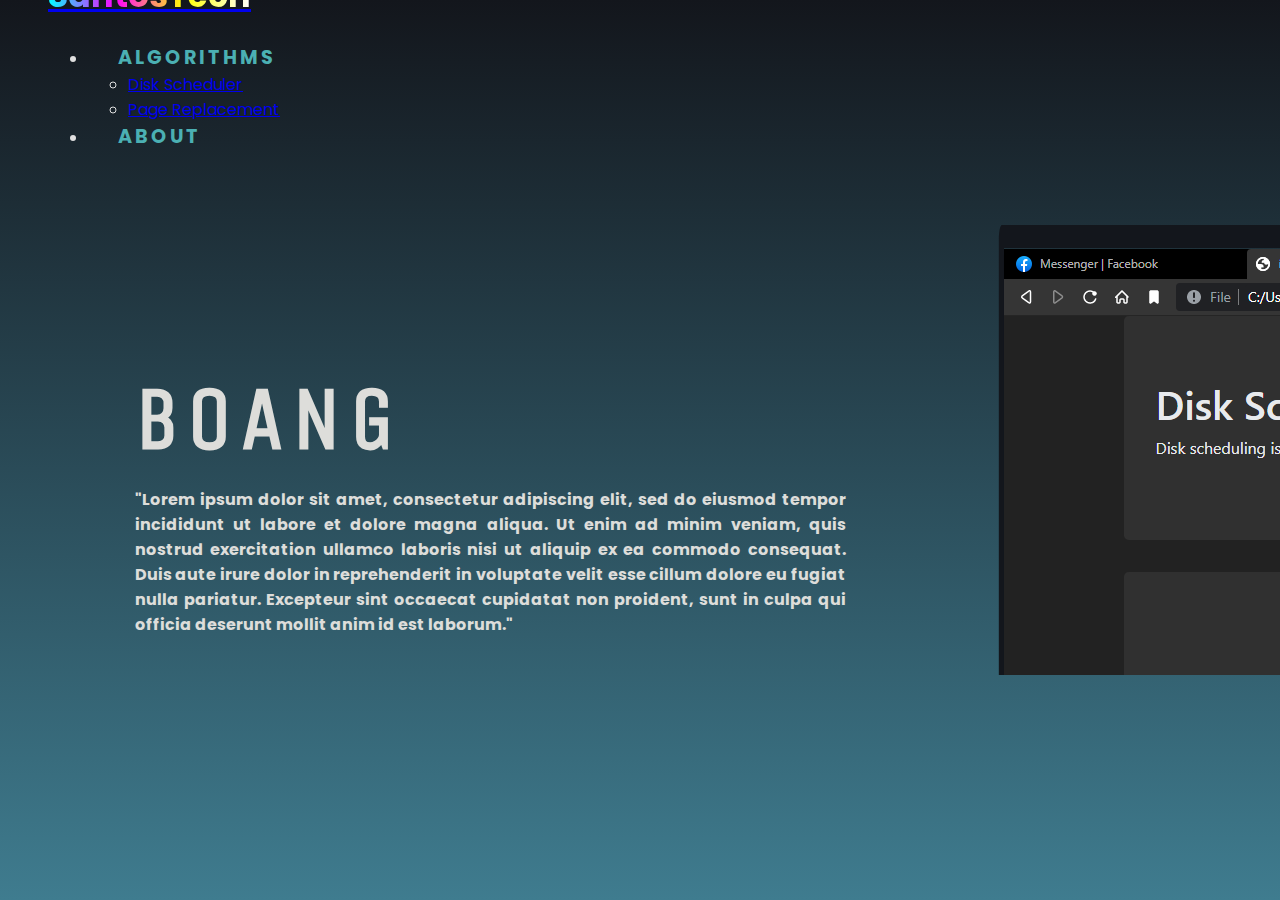
==== index.html @ 7bb3dfbf "INPUT FOCUS" ====
<!DOCTYPE html>
<meta charset="utf-8" name="viewport" content="width=device-width, initial-scale=1.0">
<html>

<head>
  <link href="https://cdn.jsdelivr.net/npm/bootstrap@5.0.1/dist/css/bootstrap.min.css" rel="stylesheet" integrity="sha384-+0n0xVW2eSR5OomGNYDnhzAbDsOXxcvSN1TPprVMTNDbiYZCxYbOOl7+AMvyTG2x" crossorigin="anonymous">
  <link rel="stylesheet" href="styles/index.css">
</head>

<body>
  <nav class="navbar navbar-expand-lg navbar-dark bg-light">
    <div class="container-fluid">

      <button class="navbar-toggler" type="button" data-bs-toggle="collapse" data-bs-target="#navbarNavDropdown" aria-controls="navbarNavDropdown" aria-expanded="false" aria-label="Toggle navigation">
        <span class="navbar-toggler-icon"></span>
      </button>
      <div class="collapse navbar-collapse" id="navbarNavDropdown">
        <div class="navbar-nav me-auto mb-2 mb-lg-0">

            <a class="navbar-brand" href="#"><h1 class="brand">SantosTech</h1></a>

        </div>
        <ul class="navbar-nav">
          <li class="nav-item dropdown">
            <a class="nav-link dropdown-toggle" href="#" id="navbarDropdownMenuLink" role="button" data-bs-toggle="dropdown" aria-expanded="false">
              ALGORITHMS
            </a>
            <ul class="dropdown-menu" aria-labelledby="navbarDropdownMenuLink">
              <li><a class="dropdown-item" href="disk.html">Disk Scheduler</a></li>
              <li><a class="dropdown-item" href="page.html">Page Replacement</a></li>
            </ul>
          </li>
          <li class="nav-item">
            <a class="nav-link" href="about.html">ABOUT</a>
          </li>
        </ul>
      </div>
    </div>
  </nav>
  <section id="desc-container">
    <div class="desc">
      <h1>BOANG </h1>
      <p>"Lorem ipsum dolor sit amet, consectetur adipiscing elit, sed do eiusmod tempor incididunt ut labore
        et dolore magna aliqua. Ut enim ad minim veniam, quis nostrud exercitation ullamco laboris nisi ut aliquip ex ea
        commodo consequat. Duis aute irure dolor in reprehenderit in voluptate velit esse cillum dolore eu fugiat nulla pariatur.
        Excepteur sint occaecat cupidatat non proident, sunt in culpa qui officia deserunt mollit anim id est laborum."</p>
    </div>
    <div id="laptop">
      <div id="myCarousel" class="carousel slide" data-bs-ride="carousel">
        <div class="carousel-inner">
          <div class="carousel-item active">
            <img src="res/1.png" class="d-block w-100" alt="...">
          </div>
          <div class="carousel-item">
            <img src="res/2.png" class="d-block w-100" alt="...">
          </div>
          <div class="carousel-item">
            <img src="res/3.png" class="d-block w-100" alt="...">
          </div>
        </div>
      </div>
    </div>
  </section>

  <script src="https://cdn.jsdelivr.net/npm/bootstrap@5.0.1/dist/js/bootstrap.bundle.min.js" integrity="sha384-gtEjrD/SeCtmISkJkNUaaKMoLD0//ElJ19smozuHV6z3Iehds+3Ulb9Bn9Plx0x4" crossorigin="anonymous"></script>

  <script type="text/javascript">
    var myCarousel = document.querySelector('#myCarousel')
    var carousel = new bootstrap.Carousel(myCarousel, {
      interval: 1500,
      wrap: false
    })
  </script>
</body>

</html>
---- styles/index.css ----
@import url('https://fonts.googleapis.com/css2?family=Poppins:wght@300&display=swap');
@import url('https://fonts.googleapis.com/css2?family=Unica+One&display=swap');

html, body {
  padding: 0;
  margin: 0;
  height: 100vh;
  width: 100vw;
  font-family: Poppins;
  position: absolute;
  background: linear-gradient(180deg, #13161c, #3f7c8f);
  overflow-x: hidden;
  color: #e0e0e0;
  scrollbar-width: none; /* Firefox */
  -ms-overflow-style: none;  /* Internet Explorer 10+ */
}

body{
  animation: ease-out slideLeftToRight .5s;
}

::-webkit-scrollbar {
    width: 0;  /* Remove scrollbar space */
    background: transparent;  /* Optional: just make scrollbar invisible */
}
/* Optional: show position indicator in red */
::-webkit-scrollbar-thumb {
    background: #FF0000;
}

@keyframes slideLeftToRight {
  0% {
    transform: translate(30%);
    opacity: 0;
  }

  100% {
    transform: translate(0%);
    opacity: 1;
  }
}

.navbar{
  position: absolute!important;
}

nav {
  display: flex;
  justify-content: space-between;
  align-items: center;
  padding: 0em 2em;
  margin: 0em 1em;
  height: 91px;
  width: 100vw;
  z-index: 2;
}

.brand{
  width: max-content;
  font-weight: bolder;
  font-size: 33px;
  background: linear-gradient(to right, #00ffff, #ff00ff, #ffff00, #ffffff);
  -webkit-text-fill-color: transparent;
  -webkit-background-clip: text;
}

.bg-light{
  background-color: transparent!important;
}

.nav-link{
  font-weight: bolder;
  margin: 0 30px;
  font-size: 1.2em!important;
  letter-spacing: 3px;
  text-decoration: none;
  color: #4bb0b3!important;
  transition: ease-in .3s;
}

#taas {
  list-style: none;
}

#taas li {
  font-size: 1.5em;
  letter-spacing: .2em;
  display: inline-block;
  margin: 0 1em;
}

#desc-container {
  position: absolute;
  display: flex;
  justify-content: space-evenly;
  flex-direction: row;
  align-items: center;
  height: 100vh;
}

.desc {
  display: flex;
  flex-direction: column;
  margin: 0 2em;
  padding: 0 1em;
  width: 40%;
}

.desc h1 {
  font-family: 'Unica one', sans-serif;
  font-size: 5.5em;
  padding-top: .7em;
  margin-bottom: 0;
  letter-spacing: .1em;
  color: #ddddda;
}

.desc p {
  text-align: justify;
  text-justify: inter-word;
  font-weight: bolder;
  color: #ddddda;
}

#laptop {
  width: 40%;
  height: 50%;
  overflow: hidden;
  display: flex;
  flex-direction: column;
  align-items: center;
}

#myCarousel {
  width: 100%;
}

#myCarousel img {
  object-fit: fill;
  border: 24px solid white;
  border-image: url("../res/computer-laptop.svg") 5% 14% 10% 14% stretch;
}

.with-circle{
  padding: .5em .7em;
  border: 2px solid #3f7c8f;
  border-radius: 2em;
}

@media (max-width: 999px) {
  nav{
    margin: 0;
    min-height: 91px;
    height: max-content;
  }

  .navbar{
    background-color: rgba(0,0,0,.5)!important;
    position: relative!important;
  }

  #desc-container {
    position: absolute;
    display: flex;
    flex-direction: column-reverse;
    width: 100%;
  }

  .desc {
    width: 90%;
    text-align: center;
  }

  #laptop {
    display: block;
    width: 50%;
    height: 300px!important;
    margin-top: 91px;
  }
}

/*
.welcome{
position: relative;
z-index: 1;
width: 100vw;
height: 100vh;
display: flex;
animation: ease-out slideLeftToRight .5s;
}

@keyframes slideLeftToRight{
0%{
  transform: translate(30%);
  opacity: 0;
}
100%{
  transform: translate(0%);
  opacity: 1;
}
}

.welcome{
display: block;
}

.Greetings{
text-align: center;
margin: 0 1em;
}

.Greetings h1{
font-size: 95px;
margin: 0 .5em;
padding-top: .5em;
padding-bottom: .5em;
letter-spacing: 10px;
color: #ffffff;
animation: animate 2.5s ease-in-out infinite alternate;
}
@keyframes animate {
from{
  text-shadow: 0 0 5px #00fcf4;
}
to{
  text-shadow: 0 0 25px #73ed2d,
              0 0 15px #0aceff,
              0 0 10px #03f8fc;
}
}


.Greetings p{
font-weight: bolder;
font-size: 25px;
margin: 0 1em;
color: #96d2e3;
}

.lahat{
display: flex;
flex-direction: row;
justify-content: center;
}

.First-Card, .Second-Card{
border: 2px black;
overflow: hidden;
width: 23em;
border-radius: 1em;
border-radius: : 1em;
overflow: hidden;
margin: 1.5em 1.5em;
background-color:#d7e9f5;
}

.First-Card p, .Second-Card p{
text-align: center;
font-size: 1.5rem;
font-weight: bolder;
color: #202f40;
}

#start{
cursor: pointer;
display: flex;
justify-content: center;
color:  #202f40;
font-weight: bolder;
letter-spacing: 1em;
text-decoration: none;
padding: 20px;
background-color:#bac3d1;
overflow: hidden;
font-weight: bolder;
transition: ease 1s;
}

#start:hover{
background-color: #8b96a6;
color: #ccfeff;
}
*/
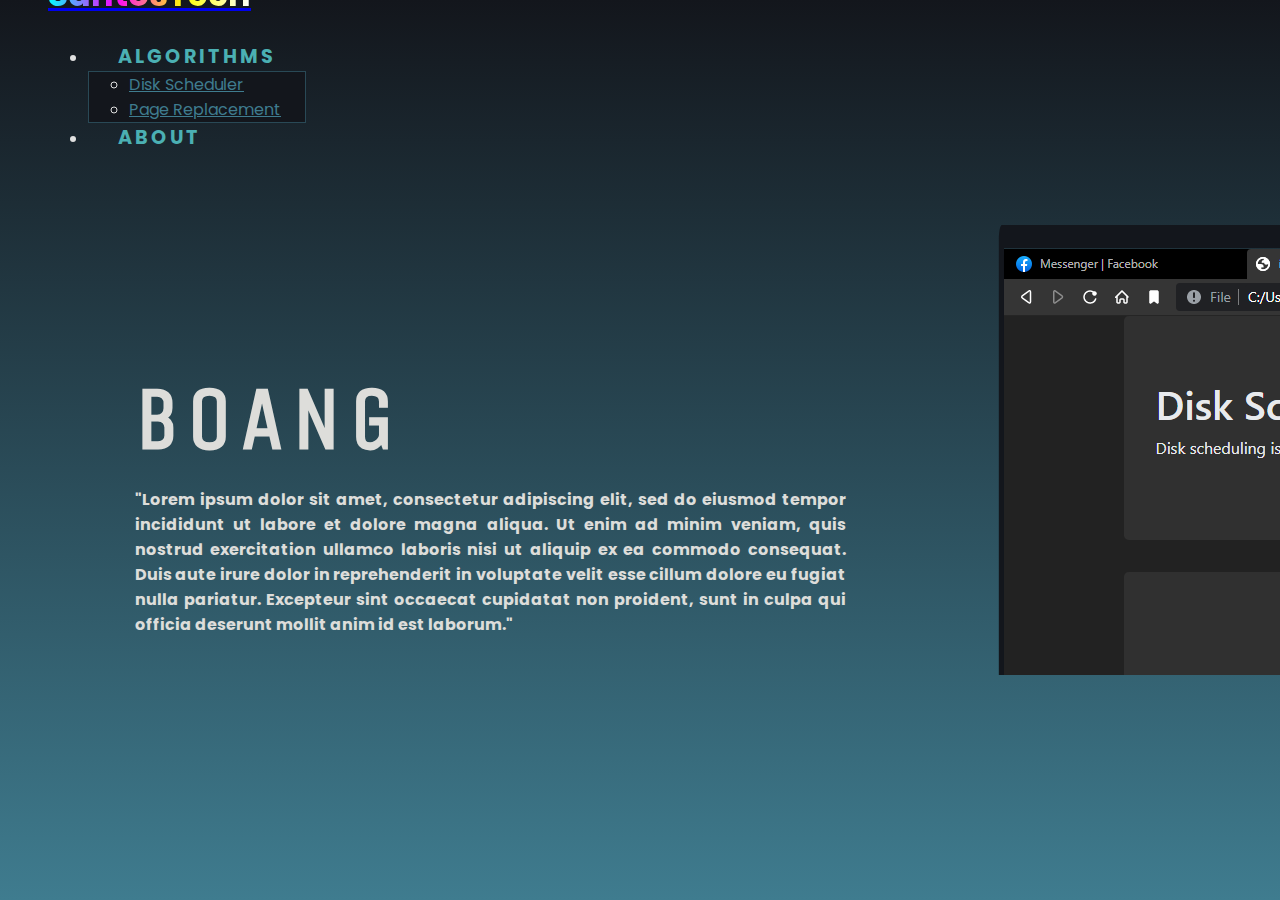
==== commit 7964149f: "Dropdown" ====
--- a/index.html
+++ b/index.html
@@ -8,7 +8,7 @@
 </head>
 
 <body>
-  <nav class="navbar navbar-expand-lg navbar-dark bg-light">
+  <nav class="navbar navbar-expand-lg navbar-dark bg-dark">
     <div class="container-fluid">
 
       <button class="navbar-toggler" type="button" data-bs-toggle="collapse" data-bs-target="#navbarNavDropdown" aria-controls="navbarNavDropdown" aria-expanded="false" aria-label="Toggle navigation">
@@ -25,7 +25,7 @@
             <a class="nav-link dropdown-toggle" href="#" id="navbarDropdownMenuLink" role="button" data-bs-toggle="dropdown" aria-expanded="false">
               ALGORITHMS
             </a>
-            <ul class="dropdown-menu" aria-labelledby="navbarDropdownMenuLink">
+            <ul class="dropdown-menu dropdown-bg" aria-labelledby="navbarDropdownMenuLink">
               <li><a class="dropdown-item" href="disk.html">Disk Scheduler</a></li>
               <li><a class="dropdown-item" href="page.html">Page Replacement</a></li>
             </ul>
--- a/styles/index.css
+++ b/styles/index.css
@@ -64,8 +64,20 @@
   -webkit-background-clip: text;
 }
 
-.bg-light{
+.bg-dark{
   background-color: transparent!important;
+}
+
+.dropdown-bg{
+  background-color: #13161c!important;
+}
+
+.dropdown-menu{
+  border: 1px solid rgba(63, 124, 143,.5);
+}
+
+.dropdown-item{
+  color: #3f7c8f;
 }
 
 .nav-link{
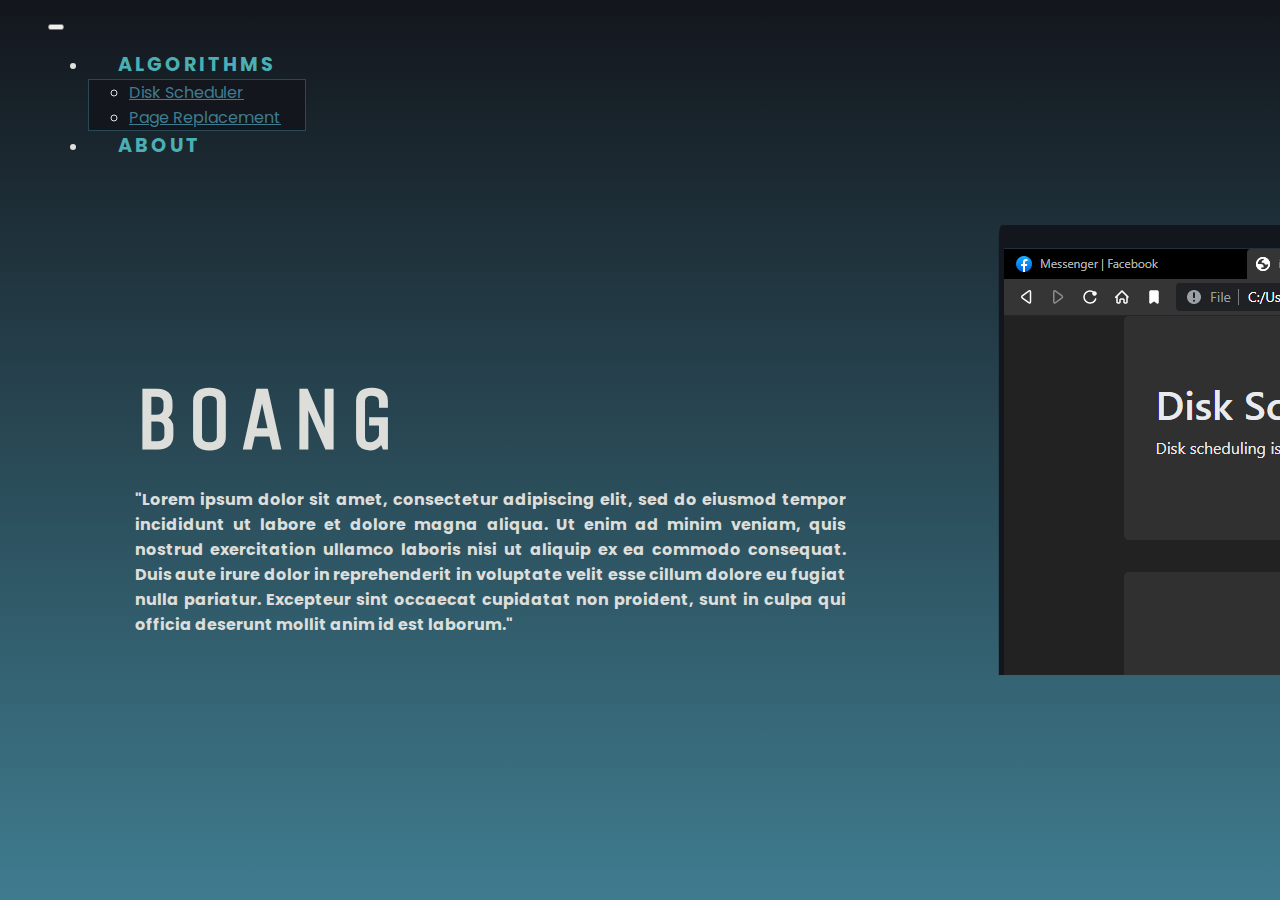
==== commit f7fe7a27: "DISK DROPDOWN" ====
--- a/index.html
+++ b/index.html
@@ -5,21 +5,19 @@
 <head>
   <link href="https://cdn.jsdelivr.net/npm/bootstrap@5.0.1/dist/css/bootstrap.min.css" rel="stylesheet" integrity="sha384-+0n0xVW2eSR5OomGNYDnhzAbDsOXxcvSN1TPprVMTNDbiYZCxYbOOl7+AMvyTG2x" crossorigin="anonymous">
   <link rel="stylesheet" href="styles/index.css">
+  <link rel="stylesheet" href="styles/navbar.css">
 </head>
 
 <body>
-  <nav class="navbar navbar-expand-lg navbar-dark bg-dark">
+  <nav class="navbar navbar-index navbar-expand-lg navbar-dark bg-dark">
     <div class="container-fluid">
+      <a class="navbar-brand" href="#"><h1 class="brand">SantosTech</h1></a>
 
       <button class="navbar-toggler" type="button" data-bs-toggle="collapse" data-bs-target="#navbarNavDropdown" aria-controls="navbarNavDropdown" aria-expanded="false" aria-label="Toggle navigation">
         <span class="navbar-toggler-icon"></span>
       </button>
       <div class="collapse navbar-collapse" id="navbarNavDropdown">
-        <div class="navbar-nav me-auto mb-2 mb-lg-0">
-
-            <a class="navbar-brand" href="#"><h1 class="brand">SantosTech</h1></a>
-
-        </div>
+        <div class="navbar-nav me-auto mb-2 mb-lg-0"> </div>
         <ul class="navbar-nav">
           <li class="nav-item dropdown">
             <a class="nav-link dropdown-toggle" href="#" id="navbarDropdownMenuLink" role="button" data-bs-toggle="dropdown" aria-expanded="false">
--- a/styles/index.css
+++ b/styles/index.css
@@ -40,56 +40,6 @@
   }
 }
 
-.navbar{
-  position: absolute!important;
-}
-
-nav {
-  display: flex;
-  justify-content: space-between;
-  align-items: center;
-  padding: 0em 2em;
-  margin: 0em 1em;
-  height: 91px;
-  width: 100vw;
-  z-index: 2;
-}
-
-.brand{
-  width: max-content;
-  font-weight: bolder;
-  font-size: 33px;
-  background: linear-gradient(to right, #00ffff, #ff00ff, #ffff00, #ffffff);
-  -webkit-text-fill-color: transparent;
-  -webkit-background-clip: text;
-}
-
-.bg-dark{
-  background-color: transparent!important;
-}
-
-.dropdown-bg{
-  background-color: #13161c!important;
-}
-
-.dropdown-menu{
-  border: 1px solid rgba(63, 124, 143,.5);
-}
-
-.dropdown-item{
-  color: #3f7c8f;
-}
-
-.nav-link{
-  font-weight: bolder;
-  margin: 0 30px;
-  font-size: 1.2em!important;
-  letter-spacing: 3px;
-  text-decoration: none;
-  color: #4bb0b3!important;
-  transition: ease-in .3s;
-}
-
 #taas {
   list-style: none;
 }
@@ -160,17 +110,6 @@
 }
 
 @media (max-width: 999px) {
-  nav{
-    margin: 0;
-    min-height: 91px;
-    height: max-content;
-  }
-
-  .navbar{
-    background-color: rgba(0,0,0,.5)!important;
-    position: relative!important;
-  }
-
   #desc-container {
     position: absolute;
     display: flex;
--- a/styles/navbar.css
+++ b/styles/navbar.css
@@ -0,0 +1,73 @@
+@import url('https://fonts.googleapis.com/css2?family=Poppins:wght@300&display=swap');
+@import url('https://fonts.googleapis.com/css2?family=Unica+One&display=swap');
+
+.navbar{
+  position: relative!important;
+}
+
+.navbar-index{
+  position: absolute!important;
+}
+
+nav {
+  display: flex;
+  justify-content: space-between;
+  align-items: center;
+  padding: 0em 2em;
+  margin: 0em 1em;
+  height: 91px;
+  width: 100vw;
+  z-index: 2;
+}
+
+.brand{
+  width: max-content;
+  font-weight: bolder;
+  font-size: 33px;
+  background: linear-gradient(to right, #00ffff, #ff00ff, #ffff00, #ffffff);
+  -webkit-text-fill-color: transparent;
+  -webkit-background-clip: text;
+}
+
+.bg-dark{
+  background-color: transparent!important;
+}
+
+.dropdown-bg{
+  background-color: #13161c!important;
+}
+
+.dropdown-menu{
+  border: 1px solid rgba(63, 124, 143,.5);
+}
+
+.dropdown-item{
+  color: #3f7c8f;
+}
+
+.nav-link{
+  font-weight: bolder;
+  margin: 0 30px;
+  font-size: 1.2em!important;
+  letter-spacing: 3px;
+  text-decoration: none;
+  color: #4bb0b3!important;
+  transition: ease-in .3s;
+}
+
+.disk-nav{
+  color: #222222!important;
+}
+
+@media (max-width: 999px) {
+  nav{
+    margin: 0;
+    min-height: 91px;
+    height: max-content;
+  }
+
+  .navbar{
+    background-color: rgba(0,0,0,.2)!important;
+    position: relative!important;
+  }
+}
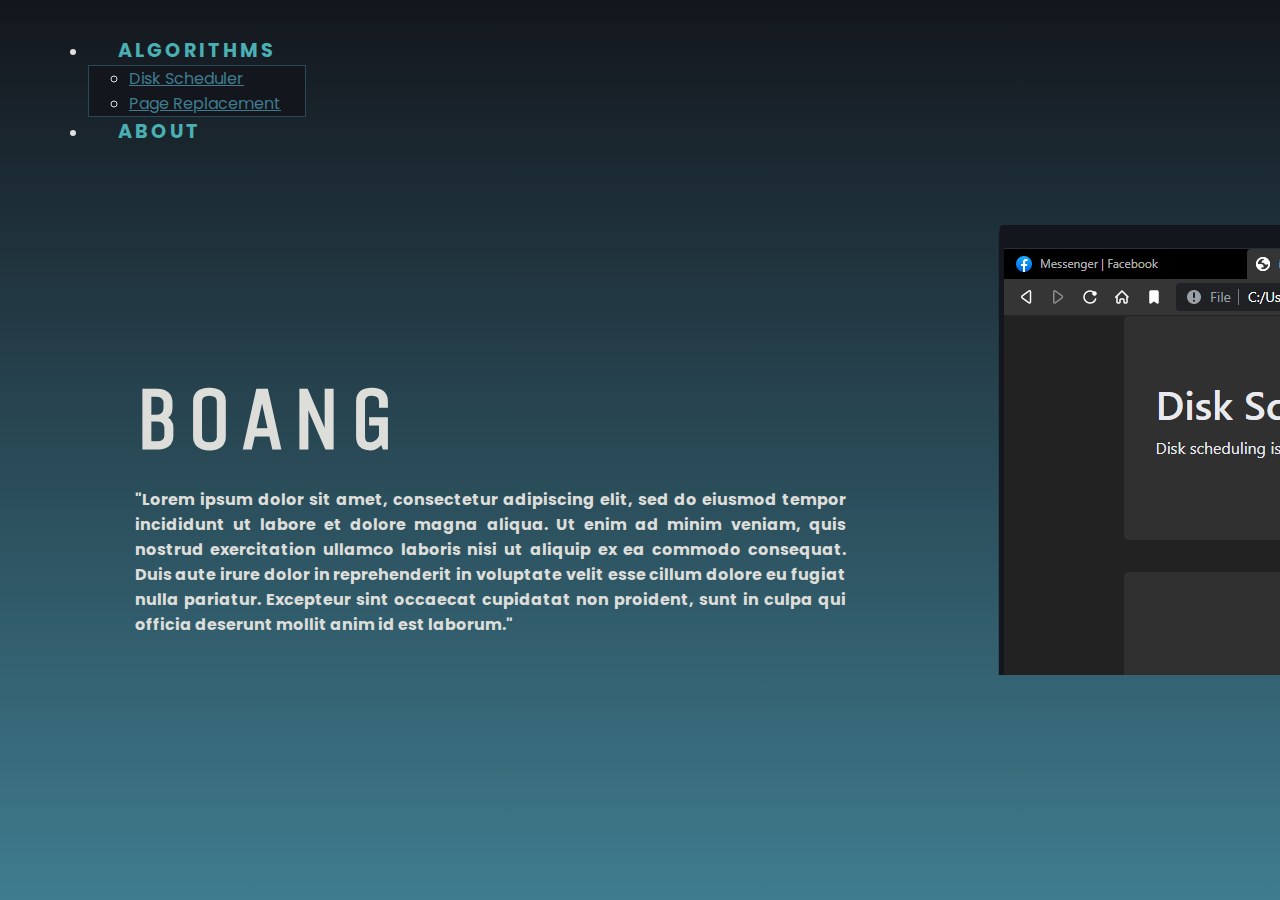
==== commit 1a8ed521: "+Logo" ====
--- a/index.html
+++ b/index.html
@@ -11,7 +11,10 @@
 <body>
   <nav class="navbar navbar-index navbar-expand-lg navbar-dark bg-dark">
     <div class="container-fluid">
-      <a class="navbar-brand" href="#"><h1 class="brand">SantosTech</h1></a>
+      <a class="navbar-brand d-flex" href="#">
+        <img src="res/logo.png" id="navbar-logo" alt="" width="48" height="48" class="d-inline-block align-text-top">
+        <h1 class="brand">SantosTech</h1>
+      </a>
 
       <button class="navbar-toggler" type="button" data-bs-toggle="collapse" data-bs-target="#navbarNavDropdown" aria-controls="navbarNavDropdown" aria-expanded="false" aria-label="Toggle navigation">
         <span class="navbar-toggler-icon"></span>
--- a/styles/navbar.css
+++ b/styles/navbar.css
@@ -1,5 +1,6 @@
 @import url('https://fonts.googleapis.com/css2?family=Poppins:wght@300&display=swap');
 @import url('https://fonts.googleapis.com/css2?family=Unica+One&display=swap');
+@import url('https://fonts.googleapis.com/css2?family=Alegreya+Sans+SC:wght@700&display=swap');
 
 .navbar{
   position: relative!important;
@@ -20,13 +21,26 @@
   z-index: 2;
 }
 
-.brand{
+.brand, .brand-algo{
   width: max-content;
-  font-weight: bolder;
-  font-size: 33px;
-  background: linear-gradient(to right, #00ffff, #ff00ff, #ffff00, #ffffff);
-  -webkit-text-fill-color: transparent;
+  font-size: 30px;
+  padding: 7px 10px;
+  -webkit-text-fill-color: #e0e0e0;
   -webkit-background-clip: text;
+  display: inline-flex;
+  font-family: 'Alegreya Sans SC', sans-serif;
+}
+
+.brand-algo{
+  -webkit-text-fill-color: #222222;
+}
+
+#navbar-logo{
+  filter: invert(85%) sepia(5%) saturate(6%) hue-rotate(61deg) brightness(600%) contrast(89%);
+}
+
+#navbar-logo-algo{
+  filter: invert(85%) sepia(36%) saturate(21%) hue-rotate(338deg) brightness(50%) contrast(89%);
 }
 
 .bg-dark{
@@ -59,6 +73,32 @@
   color: #222222!important;
 }
 
+.wave {
+  font-family: 'Poppins', sans-serif;
+  font-size: 1em;
+  margin: 0;
+  padding: 0;
+  background: #3f7c8f;
+  color: #222222;
+  margin-bottom: 5em;
+}
+
+.wave h2 {
+  margin-top: .7em;
+  text-align: center;
+  font-size: 4em;
+  color: #99e6e8;
+}
+
+.wave p {
+  text-align: center;
+  color: #99e6e8;
+  margin: auto;
+  margin-top: 1em;
+  width: 80%;
+}
+
+
 @media (max-width: 999px) {
   nav{
     margin: 0;
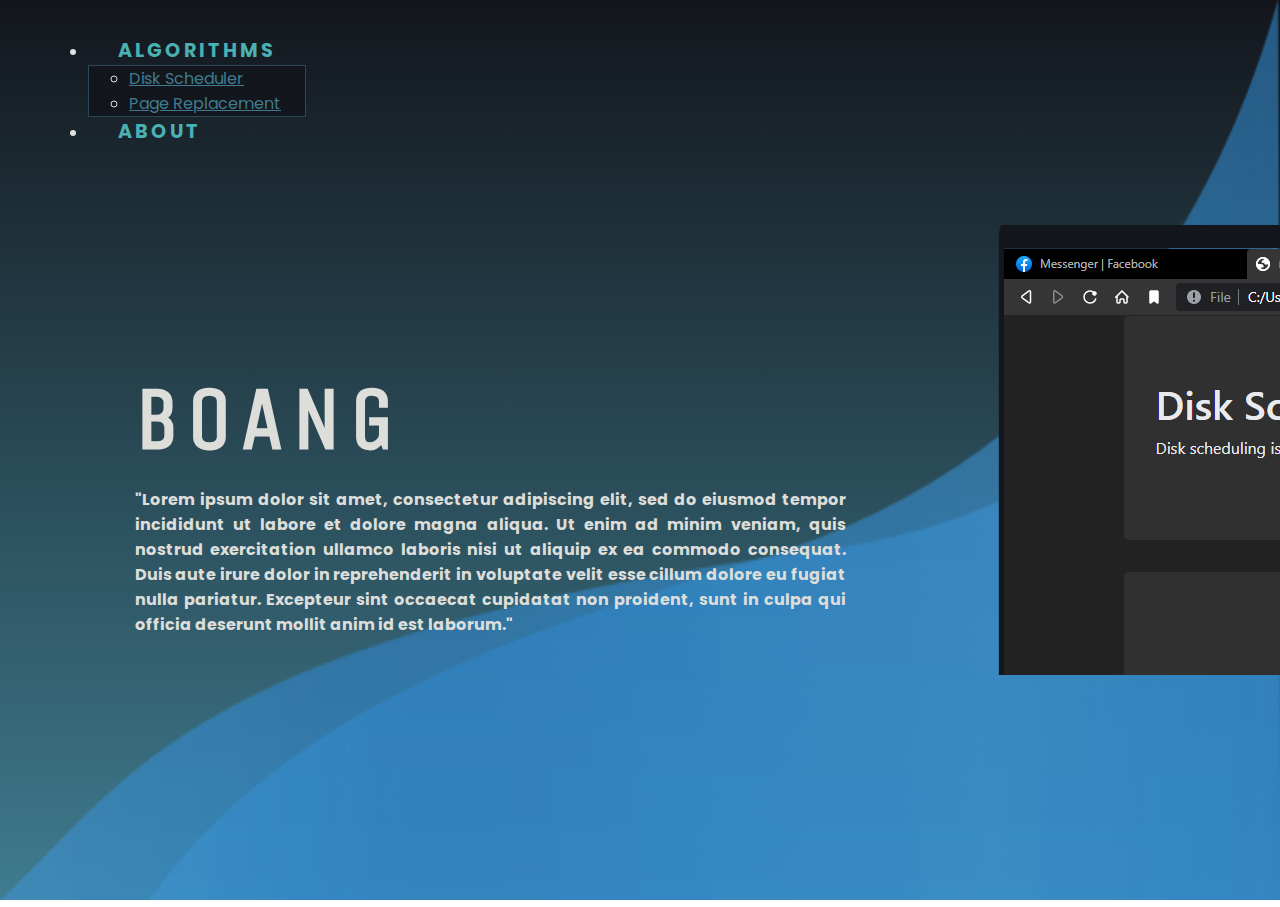
==== commit 7c599604: "Index" ====
--- a/index.html
+++ b/index.html
@@ -62,6 +62,7 @@
       </div>
     </div>
   </section>
+  <img src="res/wavy-effect.png" width="100%" height="100%" id="index-waves" alt="waves">
 
   <script src="https://cdn.jsdelivr.net/npm/bootstrap@5.0.1/dist/js/bootstrap.bundle.min.js" integrity="sha384-gtEjrD/SeCtmISkJkNUaaKMoLD0//ElJ19smozuHV6z3Iehds+3Ulb9Bn9Plx0x4" crossorigin="anonymous"></script>
 
--- a/styles/index.css
+++ b/styles/index.css
@@ -109,6 +109,11 @@
   border-radius: 2em;
 }
 
+#wave-index{
+  height: 100vw;
+  width: 100vh;
+}
+
 @media (max-width: 999px) {
   #desc-container {
     position: absolute;
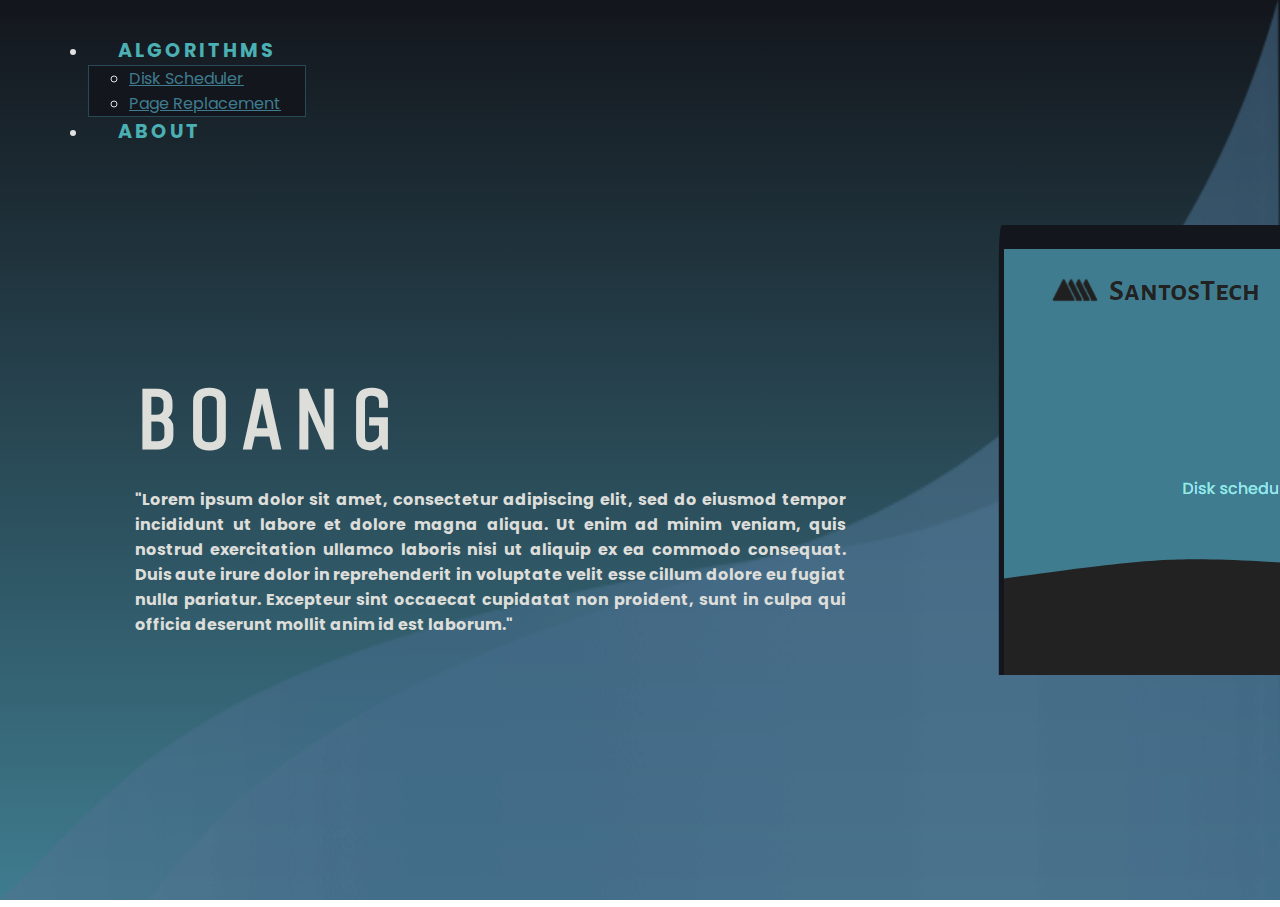
==== commit 1db67c28: "Carousel Images" ====
--- a/index.html
+++ b/index.html
@@ -50,13 +50,22 @@
       <div id="myCarousel" class="carousel slide" data-bs-ride="carousel">
         <div class="carousel-inner">
           <div class="carousel-item active">
-            <img src="res/1.png" class="d-block w-100" alt="...">
+            <img src="res/index-carousel/disk1.png" class="d-block w-100" alt="...">
           </div>
           <div class="carousel-item">
-            <img src="res/2.png" class="d-block w-100" alt="...">
+            <img src="res/index-carousel/disk2.png" class="d-block w-100" alt="...">
           </div>
           <div class="carousel-item">
-            <img src="res/3.png" class="d-block w-100" alt="...">
+            <img src="res/index-carousel/disk3.png" class="d-block w-100" alt="...">
+          </div>
+          <div class="carousel-item">
+            <img src="res/index-carousel/page1.png" class="d-block w-100" alt="...">
+          </div>
+          <div class="carousel-item">
+            <img src="res/index-carousel/page2.png" class="d-block w-100" alt="...">
+          </div>
+          <div class="carousel-item">
+            <img src="res/index-carousel/page3.png" class="d-block w-100" alt="...">
           </div>
         </div>
       </div>
@@ -69,7 +78,7 @@
   <script type="text/javascript">
     var myCarousel = document.querySelector('#myCarousel')
     var carousel = new bootstrap.Carousel(myCarousel, {
-      interval: 1500,
+      interval: 3000,
       wrap: false
     })
   </script>
--- a/styles/index.css
+++ b/styles/index.css
@@ -100,18 +100,13 @@
 #myCarousel img {
   object-fit: fill;
   border: 24px solid white;
-  border-image: url("../res/computer-laptop.svg") 5% 14% 10% 14% stretch;
+  border-image: url("../res/computer-laptop.svg") 2% 14% 10% 14% stretch;
 }
 
 .with-circle{
   padding: .5em .7em;
   border: 2px solid #3f7c8f;
   border-radius: 2em;
-}
-
-#wave-index{
-  height: 100vw;
-  width: 100vh;
 }
 
 @media (max-width: 999px) {
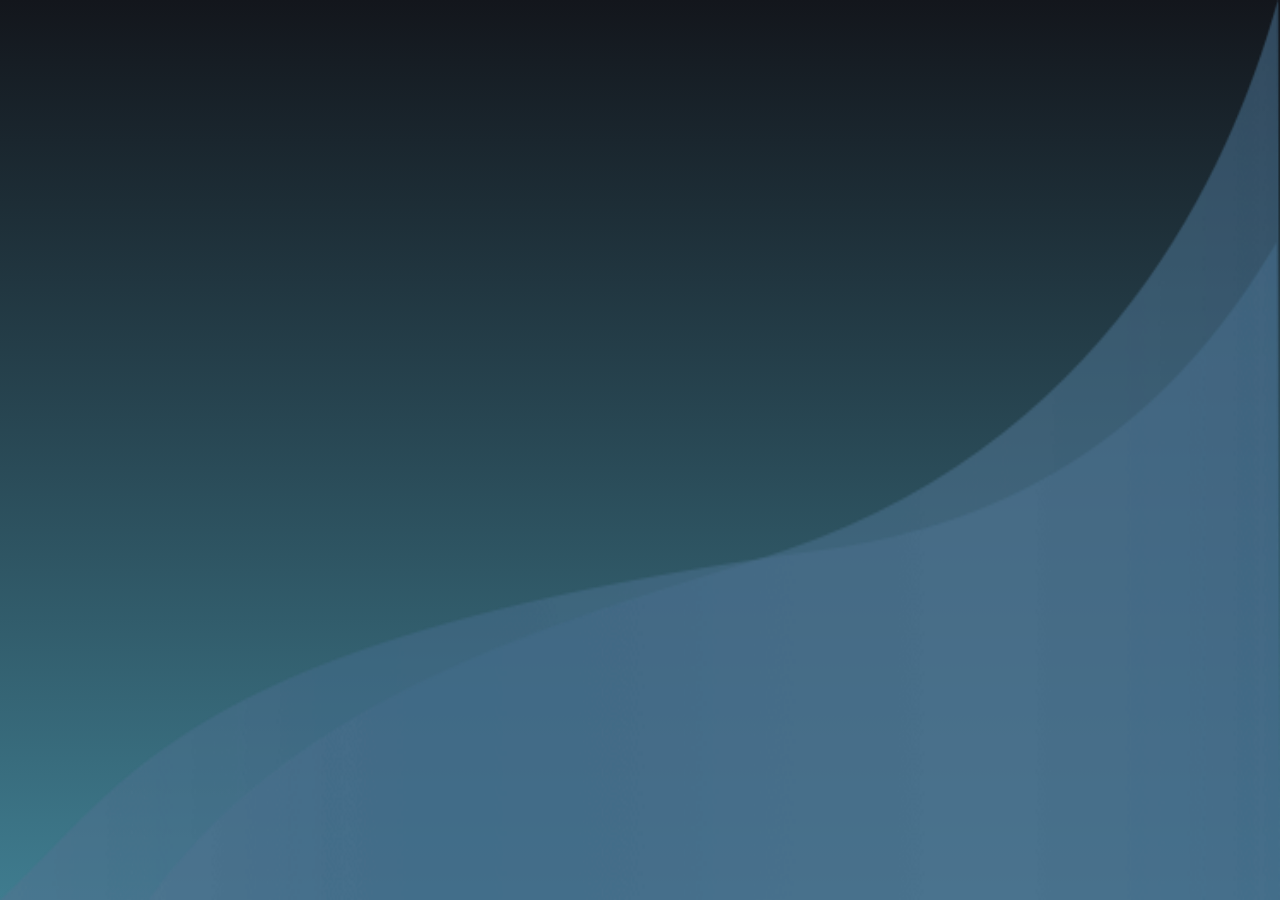
==== commit e5431a0f: "Animation" ====
--- a/index.html
+++ b/index.html
@@ -32,7 +32,7 @@
             </ul>
           </li>
           <li class="nav-item">
-            <a class="nav-link" href="about.html">ABOUT</a>
+            <a class="nav-link" href="about.html">DEVELOPERS</a>
           </li>
         </ul>
       </div>
@@ -40,14 +40,11 @@
   </nav>
   <section id="desc-container">
     <div class="desc">
-      <h1>BOANG </h1>
-      <p>"Lorem ipsum dolor sit amet, consectetur adipiscing elit, sed do eiusmod tempor incididunt ut labore
-        et dolore magna aliqua. Ut enim ad minim veniam, quis nostrud exercitation ullamco laboris nisi ut aliquip ex ea
-        commodo consequat. Duis aute irure dolor in reprehenderit in voluptate velit esse cillum dolore eu fugiat nulla pariatur.
-        Excepteur sint occaecat cupidatat non proident, sunt in culpa qui officia deserunt mollit anim id est laborum."</p>
+      <h1>HELLO, WORLD!</h1>
+      <p>We are SantosTech. Our goal is to create a program that can create or generate accurate answers for Disk Scheduling Algorithm and Page Replacement Algorithm. So far, Page Replacement and Disk Scheduler have only two Algorithms. Least Recently Used and Optimal Page Replacement are already available for the Page Replacement Algorithm, while Shortest Seek Time First (SSTF) and LOOK are already available for the Disk Scheduling Algorithm.</p>
     </div>
     <div id="laptop">
-      <div id="myCarousel" class="carousel slide" data-bs-ride="carousel">
+      <div id="myCarousel" class="carousel slide carousel-fade" data-bs-ride="carousel">
         <div class="carousel-inner">
           <div class="carousel-item active">
             <img src="res/index-carousel/disk1.png" class="d-block w-100" alt="...">
@@ -74,6 +71,7 @@
   <img src="res/wavy-effect.png" width="100%" height="100%" id="index-waves" alt="waves">
 
   <script src="https://cdn.jsdelivr.net/npm/bootstrap@5.0.1/dist/js/bootstrap.bundle.min.js" integrity="sha384-gtEjrD/SeCtmISkJkNUaaKMoLD0//ElJ19smozuHV6z3Iehds+3Ulb9Bn9Plx0x4" crossorigin="anonymous"></script>
+  <script src="https://code.jquery.com/jquery-3.6.0.js" integrity="sha256-H+K7U5CnXl1h5ywQfKtSj8PCmoN9aaq30gDh27Xc0jk=" crossorigin="anonymous"></script>
 
   <script type="text/javascript">
     var myCarousel = document.querySelector('#myCarousel')
@@ -82,6 +80,14 @@
       wrap: false
     })
   </script>
+
+  <script>
+    $(document).ready(function() {
+      $(".navbar-index").delay(300).animate({opacity: "1"}, "slow");
+      $(".desc").delay(800).animate({left: "0", opacity: "1"}, "slow");
+      $("#laptop").delay(950).animate({left: "0", opacity: "1"}, "slow");
+    });
+  </script>
 </body>
 
 </html>
--- a/styles/index.css
+++ b/styles/index.css
@@ -8,7 +8,6 @@
   width: 100vw;
   font-family: Poppins;
   position: absolute;
-  background: linear-gradient(180deg, #13161c, #3f7c8f);
   overflow-x: hidden;
   color: #e0e0e0;
   scrollbar-width: none; /* Firefox */
@@ -16,6 +15,7 @@
 }
 
 body{
+  background: linear-gradient(180deg, #13161c, #3f7c8f);
   animation: ease-out slideLeftToRight .5s;
 }
 
@@ -66,13 +66,17 @@
   margin: 0 2em;
   padding: 0 1em;
   width: 40%;
+  position: relative;
+  left: -10%;
+  opacity: 0;
 }
 
 .desc h1 {
   font-family: 'Unica one', sans-serif;
-  font-size: 5.5em;
+  font-size: 4.5em;
   padding-top: .7em;
-  margin-bottom: 0;
+  padding-bottom: .3em;
+  margin: 0;
   letter-spacing: .1em;
   color: #ddddda;
 }
@@ -82,15 +86,20 @@
   text-justify: inter-word;
   font-weight: bolder;
   color: #ddddda;
+  letter-spacing: 1px;
 }
 
 #laptop {
+  padding-top: .7em;
   width: 40%;
   height: 50%;
   overflow: hidden;
   display: flex;
   flex-direction: column;
   align-items: center;
+  position: relative;
+  left: 10%;
+  opacity: 0;
 }
 
 #myCarousel {
--- a/styles/navbar.css
+++ b/styles/navbar.css
@@ -7,6 +7,12 @@
 }
 
 .navbar-index{
+  opacity: 0;
+  position: absolute!important;
+}
+
+.navbar-about{
+  opacity: 1;
   position: absolute!important;
 }
 
